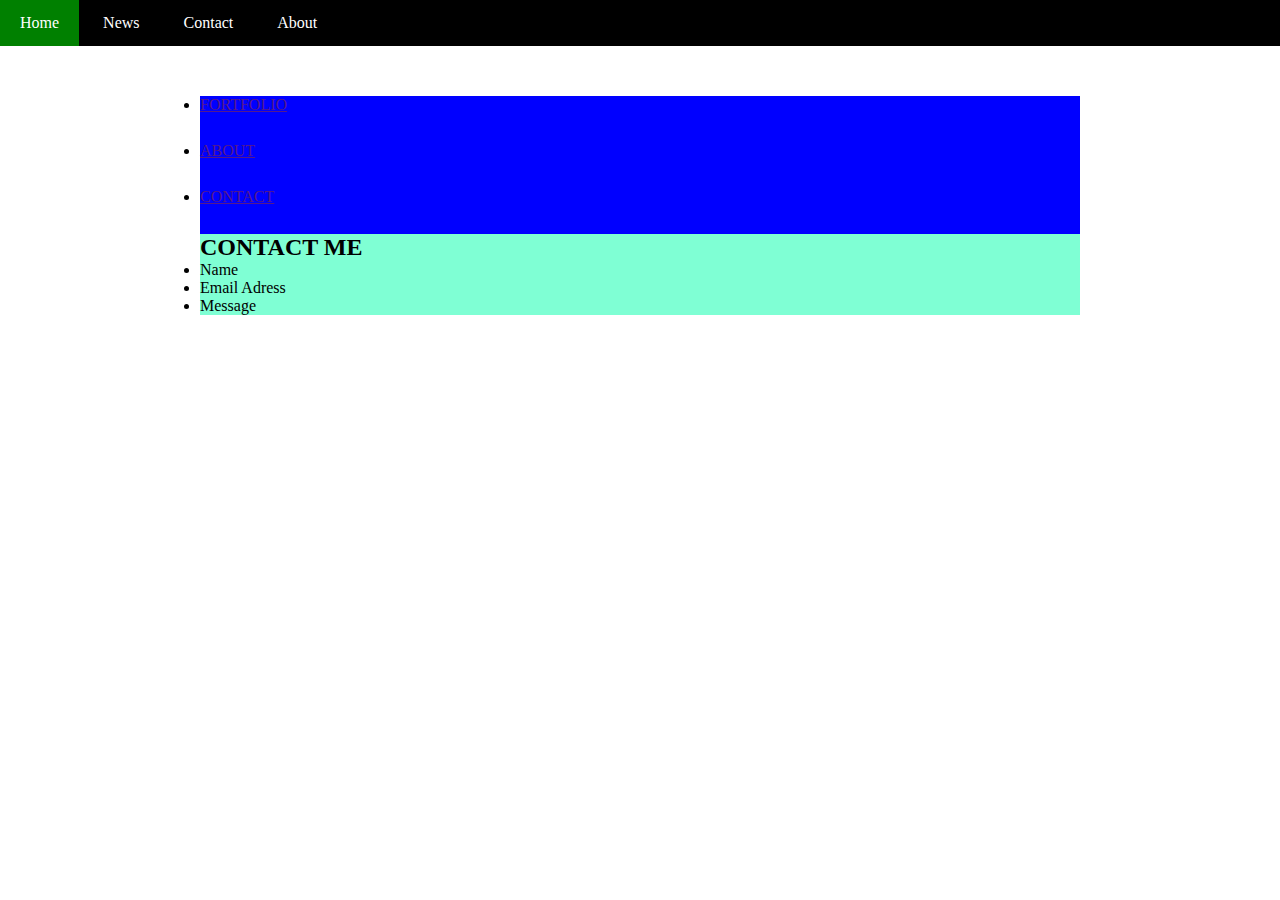
==== lesson3.html @ 546f03fe "Add file lesson2.html" ====
<!DOCTYPE html>
<html lang="en">
<head>
    <meta charset="UTF-8">
    <meta http-equiv="X-UA-Compatible" content="IE=edge">
    <meta name="viewport" content="width=device-width, initial-scale=1.0">
    <title>BTVN Lesson3</title>
    <link rel="stylesheet" href="/lesson3.css">
</head>
<body>
    <div id="main">

        <div id="header">
            <div class="nav">
                <a href="#"><li>Home</li></a>
                <a href="#"><li>News</li></a>
                <a href="#"><li>Contact</li></a>
                <a href="#"><li>About</li></a>
            </div>
        </div>

        <div id="content">
            <div class="about">
                <div class="nav-about">
                    <ul class="nav-about-2">
                        <li><a href="">FORTFOLIO</a></li>
                        <li><a href="">ABOUT</a></li>
                        <li><a href="">CONTACT</a></li>
                    </ul>
                <h2>CONTACT ME</h2>
                <ul class="contact">
                    <li>Name</li>
                    <li>Email Adress</li>
                    <li>Message</li>
                </ul>
                </div>
        </div>
    </div>
</body>
</html>
---- lesson3.css ----
/* RESET CSS */

* {
    padding: 0;
    margin: 0;
    box-sizing: border-box;
}

#header {
    height: 46px;
    background-color: #000;
}

.nav li {
    display: inline-block;
}

.nav a {
    color: #fff;
    line-height: 46px;
    padding: 0 20px;
    display: inline-block;
}

.nav a:hover {
    background-color: green;
}

#content .about {
    background-color: aquamarine;
    margin: 50px 200px;
}

.nav-about-2 li {
    height: 46px;
    background-color: blue;
}
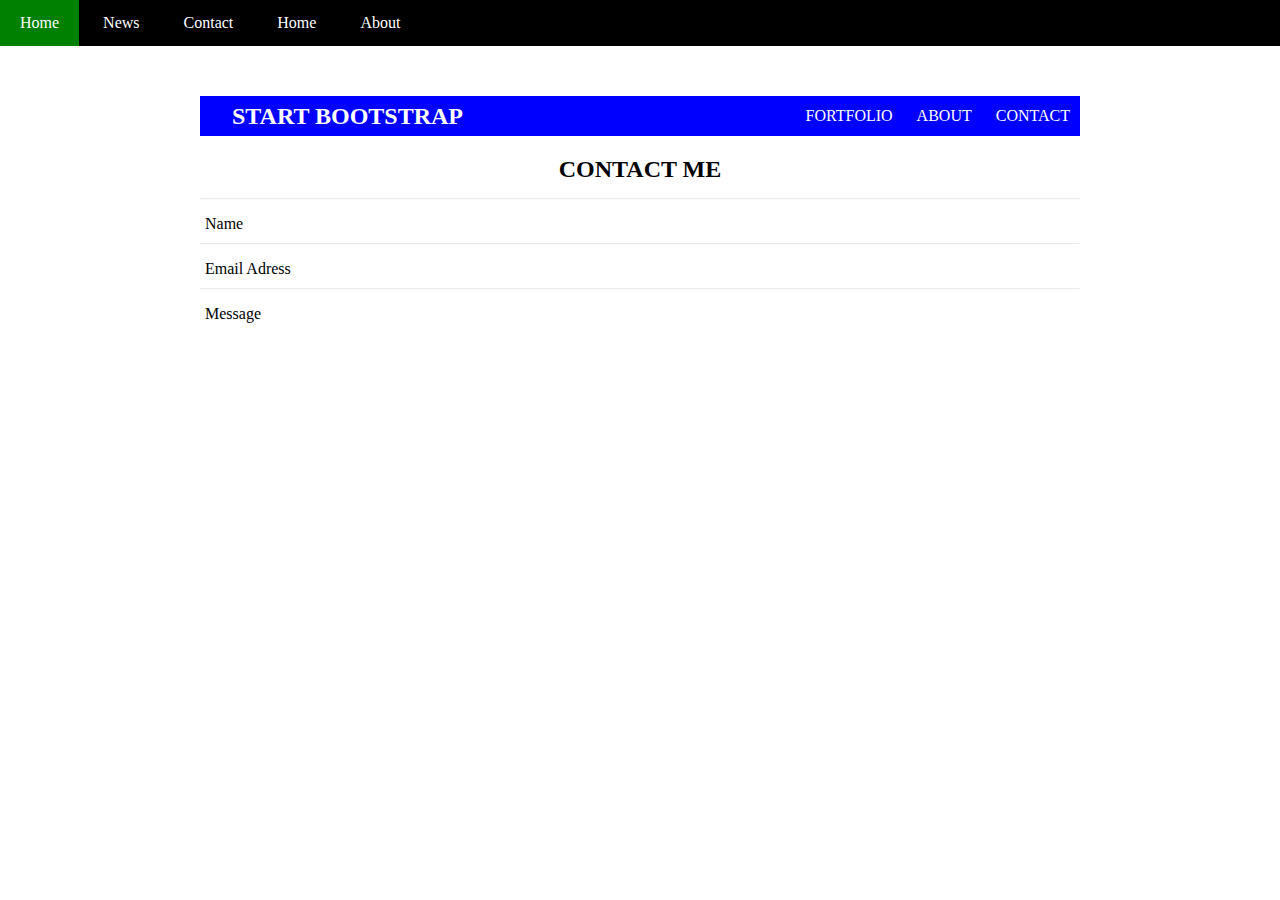
==== commit 98aea54c: "Add file lesson3" ====
--- a/lesson3.html
+++ b/lesson3.html
@@ -11,29 +11,34 @@
     <div id="main">
 
         <div id="header">
-            <div class="nav">
-                <a href="#"><li>Home</li></a>
-                <a href="#"><li>News</li></a>
-                <a href="#"><li>Contact</li></a>
-                <a href="#"><li>About</li></a>
-            </div>
+                <ul class="nav">
+                    <li><a href="#">Home</a></li>
+                    <li><a href="#">News</a></li>
+                    <li><a href="#">Contact</a></li>
+                    <li><a href="#">Home</a></li>
+                    <li><a href="#">About</a></li>
+                </ul>
         </div>
 
         <div id="content">
             <div class="about">
-                <div class="nav-about">
+                <div class="nav-about clear">
+                    <h2 class="text">START BOOTSTRAP</h2>
                     <ul class="nav-about-2">
                         <li><a href="">FORTFOLIO</a></li>
                         <li><a href="">ABOUT</a></li>
                         <li><a href="">CONTACT</a></li>
                     </ul>
-                <h2>CONTACT ME</h2>
+                </div>
+                <h2 class="text-contact">CONTACT ME</h2>
+                <hr class="tag-hr">
                 <ul class="contact">
-                    <li>Name</li>
-                    <li>Email Adress</li>
-                    <li>Message</li>
+                    <li class="padd-li">Name</li>
+                    <hr class="tag-hr">
+                    <li class="padd-li">Email Adress</li>
+                    <hr class="tag-hr">
+                    <li class="padd-li">Message</li>
                 </ul>
-                </div>
         </div>
     </div>
 </body>
--- a/lesson3.css
+++ b/lesson3.css
@@ -5,21 +5,26 @@
     margin: 0;
     box-sizing: border-box;
 }
+/* .clear {
+    clear: both;
+} */
+
 
 #header {
     height: 46px;
     background-color: #000;
 }
 
-.nav li {
+#header .nav li {
     display: inline-block;
 }
 
-.nav a {
+.nav li a {
     color: #fff;
     line-height: 46px;
     padding: 0 20px;
     display: inline-block;
+    text-decoration: none;
 }
 
 .nav a:hover {
@@ -27,11 +32,63 @@
 }
 
 #content .about {
-    background-color: aquamarine;
-    margin: 50px 200px;
+    /* background-color: aquamarine; */
+    margin: 50px 200px 0;
 }
 
-.nav-about-2 li {
-    height: 46px;
+#content .nav-about {
     background-color: blue;
+    height: 40px;
 }
+
+#content .text {
+    line-height: 40px;
+    color:  #fff;
+    display: inline-grid;
+    margin-left: 32px;
+}
+#content .nav-about li {
+    display: inline-block;
+}
+
+#content .nav-about-2 {
+    float: right;
+    display: inline-block;
+}
+
+#content .nav-about a {
+    text-decoration: none;
+    color: #fff;
+    line-height: 40px;
+    padding: 0 10px;
+}
+
+#content .text-contact {
+    text-align: center;
+    margin-top: 20px;
+    font-weight: 700;
+    margin-bottom: 15px;
+}
+
+#content .contact {
+    list-style-type: none;
+}
+
+#content .tag-hr {
+    height: 1px;
+    border-width: 1px;
+    color: #ccc;
+    opacity: 0.2;
+    /* margin-top: 10px; */
+}
+
+hr:first-child {
+    margin-top: 15px;
+}
+#content .padd-li {
+    padding: 15px 0 10px 5px;
+}
+
+#content .tag-hr:first-child {
+    margin-top: 15px;
+}